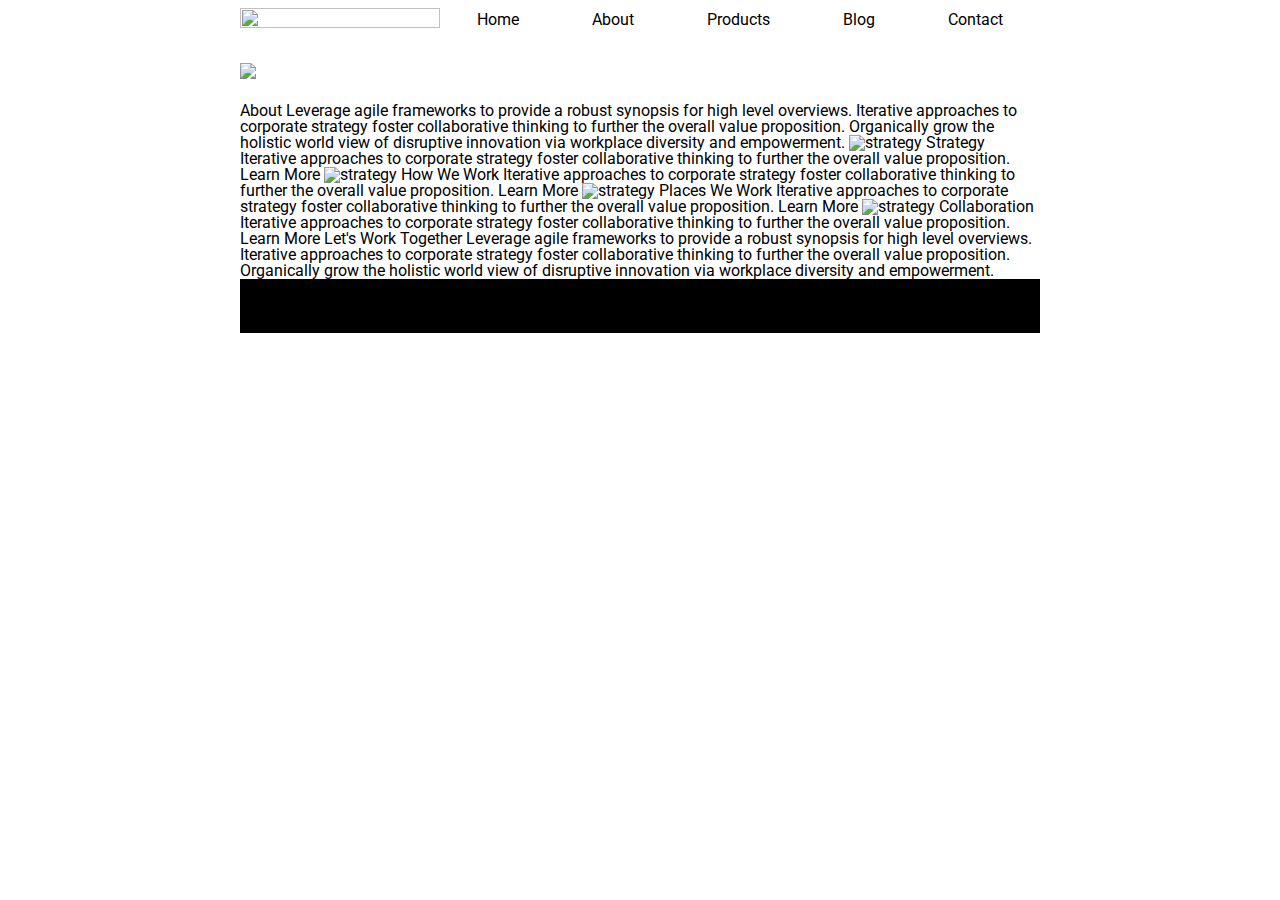
==== about.html @ 2e166af6 "Added missing header/navigation. Made ABOUT, BLOG and CONTACT clickable links with basic page layout" ====
<!doctype html>

<html lang="en">
<head>
  <meta charset="utf-8">

  <title>Sprint Challenge - About</title>

  <link href="https://fonts.googleapis.com/css?family=Roboto|Rubik" rel="stylesheet">
  <link rel="stylesheet" href="css/about.css">

</head>

<body>
  <div class="container">
    <header>
        <div class="header-nav">
        <img class="header-img" src="img/lambda-black.png" width="100%" height="100%">        
            <nav>
                <a href="index.html">Home</a>
                <a href="about.html">About</a>
                <a href="#">Products</a>
                <a href="blog.html">Blog</a>
                <a href="contact.html">Contact</a>
            </nav>
        </div>
        <img class="jumbo" src="img/jumbo.jpg">
    </header>

    <div class="container about-page">
     
    About

    Leverage agile frameworks to provide a robust synopsis for high level overviews. Iterative approaches to corporate strategy foster collaborative thinking to further the overall value proposition. Organically grow the holistic world view of disruptive innovation via workplace diversity and empowerment.


    <img src="img/about-plan.png" alt="strategy">
    
    Strategy
    
    Iterative approaches to corporate strategy foster collaborative thinking to further the overall value proposition.

    Learn More



    <img src="img/about-working.png" alt="strategy">
    
    How We Work
    
    Iterative approaches to corporate strategy foster collaborative thinking to further the overall value proposition.

    Learn More



    <img src="img/about-office.png" alt="strategy">
    
    Places We Work

    Iterative approaches to corporate strategy foster collaborative thinking to further the overall value proposition.

    Learn More

    <img src="img/about-meeting.png" alt="strategy">
    
    Collaboration
    
    Iterative approaches to corporate strategy foster collaborative thinking to further the overall value proposition.

    Learn More

    Let's Work Together

    Leverage agile frameworks to provide a robust synopsis for high level overviews. Iterative approaches to corporate strategy foster collaborative thinking to further the overall value proposition. Organically grow the holistic world view of disruptive innovation via workplace diversity and empowerment.
        
      <footer>
        <nav>
          <a href="index.html">Home</a>
          <a href="about.html">About</a>
          <a href="#">Products</a>
          <a href="blog.html">Blog</a>
          <a href="contact.html">Contact</a>
        </nav>
      </footer>
    </div><!-- container -->        
</body>
</html>
---- css/about.css ----
/* http://meyerweb.com/eric/tools/css/reset/ 
   v2.0 | 20110126
   License: none (public domain)
*/

html, body, div, span, applet, object, iframe,
h1, h2, h3, h4, h5, h6, p, blockquote, pre,
a, abbr, acronym, address, big, cite, code,
del, dfn, em, img, ins, kbd, q, s, samp,
small, strike, strong, sub, sup, tt, var,
b, u, i, center,
dl, dt, dd, ol, ul, li,
fieldset, form, label, legend,
table, caption, tbody, tfoot, thead, tr, th, td,
article, aside, canvas, details, embed, 
figure, figcaption, footer, header, hgroup, 
menu, nav, output, ruby, section, summary,
time, mark, audio, video {
	margin: 0;
	padding: 0;
	border: 0;
	font-size: 100%;
	font: inherit;
	vertical-align: baseline;
}
/* HTML5 display-role reset for older browsers */
article, aside, details, figcaption, figure, 
footer, header, hgroup, menu, nav, section {
	display: block;
}
body {
	line-height: 1;
}
ol, ul {
	list-style: none;
}
blockquote, q {
	quotes: none;
}
blockquote:before, blockquote:after,
q:before, q:after {
	content: '';
	content: none;
}
table {
	border-collapse: collapse;
	border-spacing: 0;
}

* {
    box-sizing: border-box;
}

html, body {
    height: 100%;
    font-family: 'Roboto', sans-serif;
}

h1, h2, h3, h4, h5 {
    font-size: 18px;
    margin-bottom: 15px;
    font-family: 'Rubik', sans-serif;
}

p {
    line-height: 1.4;
}

/* This is where my code for the missing header and navigation starts */

header {
    display:flex;
    flex-direction:column;
    justify-content:space-between;
}

.header-nav {
    flex:1;
    display: flex;
    flex-direction:row;
}
    
.jumbo {
    -webkit-background-size:cover;
    background-size:cover;
    background-repeat:no-repeat;
    background-position:center;
    display:flex;
    padding:3% 0%;
}

.header-img {
    flex:1;
    display:flex;
    padding:1% 0%;
}

nav {
    flex:3;
    display:flex;
    flex-direction:row;
    justify-content:space-around;
    align-items:center;
}

nav a {
    text-decoration:none;
    -webkit-text-fill-color:#000;
}

    /* This is where my code for the missing header and navigation ends */

.container {
    width: 800px;
    margin: 0 auto;
}

.top-content {
    display: flex;
    flex-wrap: wrap;
    justify-content: space-evenly;
    margin-bottom: 20px;
    border-bottom: 1px dashed black;
}

.top-content .text-container {
    width: 48%;
    padding: 0 1%;
    padding-bottom: 20px;  
}

.middle-content {
    margin-bottom: 20px;
    border-bottom: 1px dashed black;
}

.middle-content h2 {
    padding: 0 2%;
    margin-bottom: 0;
}

.middle-content .boxes {
    display: flex;
    flex-wrap: wrap;
    justify-content: space-evenly;
}

.middle-content .boxes .box {
    width: 12.5%;
    height: 100px;
    background: black;
    margin: 20px 2.5%;
    color: white;
    display: flex;
    align-items: center;
    justify-content: center;
}

.bottom-content {
    display: flex;
    margin: 0 2% 20px;
    justify-content: space-around;
}

.bottom-content .text-container {
    padding-right: 4%;
}

.bottom-content .text-container:last-child {
    padding-right: 0;
}

footer {
    width: 100%;
    background: black;
}

footer nav {
    width: 60%;
    display: flex;
    justify-content: space-between;
    align-items: center;
    padding: 20px 2%;
    font-size: 14px;
}

footer nav a {
    color: white;
    text-decoration: none;
}
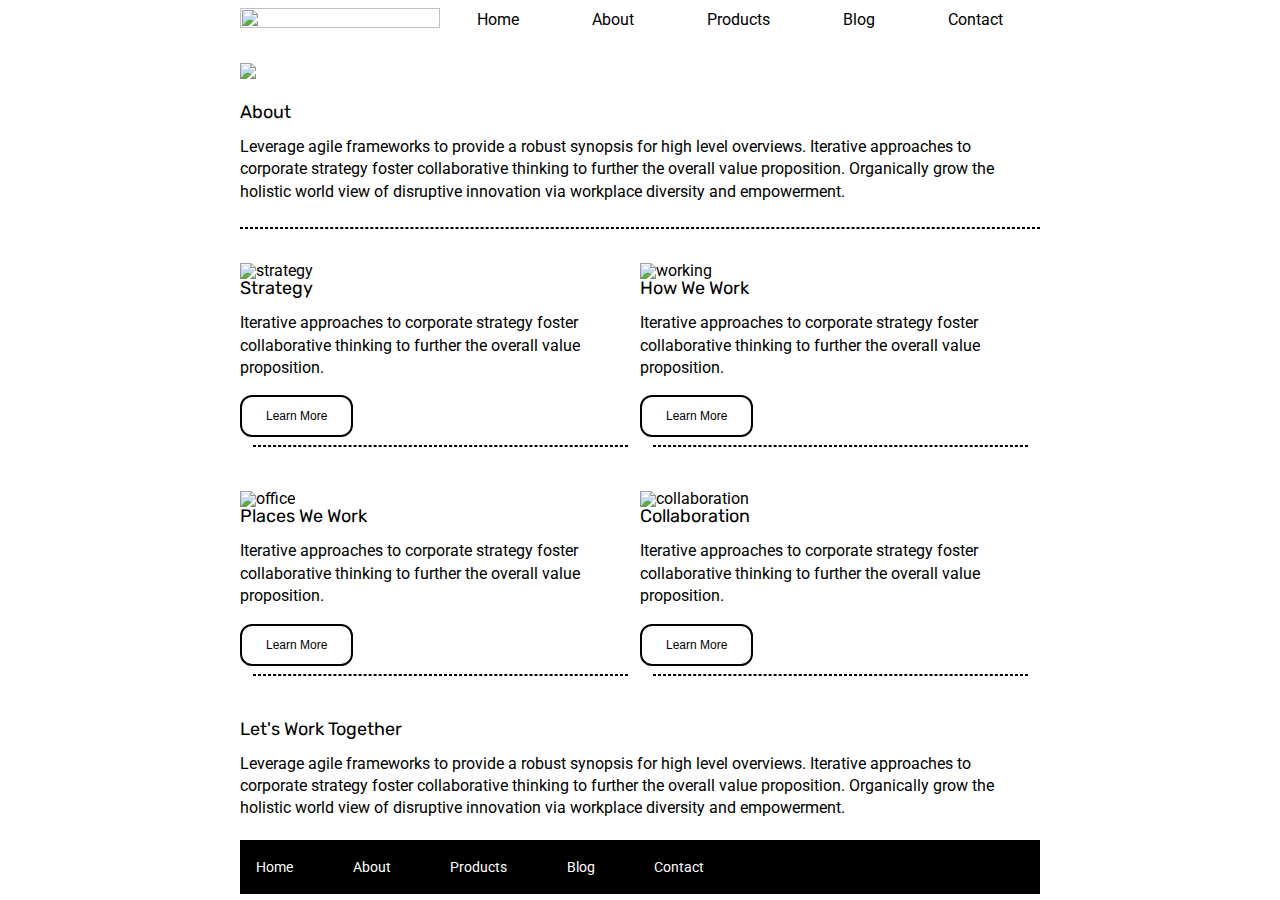
==== commit 8718b34a: "Added HTML and CSS for About page. Modified README to reflect completed tasks." ====
--- a/about.html
+++ b/about.html
@@ -24,55 +24,69 @@
                 <a href="contact.html">Contact</a>
             </nav>
         </div>
-        <img class="jumbo" src="img/jumbo.jpg">
+        <img class="jumbo" src="img/jumbo-about.png">
     </header>
 
-    <div class="container about-page">
-     
-    About
+    <div class="text-container">
+      <h2> About</h2>
+        <p> Leverage agile frameworks to provide a robust synopsis for high level overviews. Iterative approaches to corporate strategy foster collaborative thinking to further the overall value proposition. Organically grow the holistic world view of disruptive innovation via workplace diversity and empowerment.</p>
+    </div>
 
-    Leverage agile frameworks to provide a robust synopsis for high level overviews. Iterative approaches to corporate strategy foster collaborative thinking to further the overall value proposition. Organically grow the holistic world view of disruptive innovation via workplace diversity and empowerment.
+    <br>
+    <hr class="top-hr">
+    <br>
 
+    <section class="middle-content">
+      <div class="strategy"> 
+        <img src="img/about-plan.png" alt="strategy">
+        <h2>Strategy</h2>
+          <p> Iterative approaches to corporate strategy foster collaborative thinking to further the overall value proposition.</p>
+          <br>
+          <button class="button">Learn More</button>
+        <br>
+        <hr class="box-hr">
+        <br>
+      </div>
 
-    <img src="img/about-plan.png" alt="strategy">
+      <div class="work">
+        <img src="img/about-working.png" alt="working">
+        <h2>How We Work</h2>
+          <p>Iterative approaches to corporate strategy foster collaborative thinking to further the overall value proposition.</p>
+        <br>
+        <button class="button">Learn More</button>
+        <hr class="box-hr">
+        <br>
+      </div>
+    </section>
+
+    <section class="midbottom-content">
+      <div class="places">
+        <img src="img/about-office.png" alt="office">
+        <h2>Places We Work</h2>
+          <p>Iterative approaches to corporate strategy foster collaborative thinking to further the overall value proposition.</p>
+          <br>
+          <button class="button">Learn More</button> 
+          <br>
+          <hr class="box-hr">
+          <br>
+      </div>
+
+      <div class="collaboration">
+        <img src="img/about-meeting.png" alt="collaboration">
+        <h2>Collaboration</h2>
+          <p>Iterative approaches to corporate strategy foster collaborative thinking to further the overall value proposition.</p>
+          <br>
+          <button class="button">Learn More</button>
+          <br>
+          <hr class="box-hr">
+          <br>
+      </div>
+    </section>
     
-    Strategy
-    
-    Iterative approaches to corporate strategy foster collaborative thinking to further the overall value proposition.
-
-    Learn More
-
-
-
-    <img src="img/about-working.png" alt="strategy">
-    
-    How We Work
-    
-    Iterative approaches to corporate strategy foster collaborative thinking to further the overall value proposition.
-
-    Learn More
-
-
-
-    <img src="img/about-office.png" alt="strategy">
-    
-    Places We Work
-
-    Iterative approaches to corporate strategy foster collaborative thinking to further the overall value proposition.
-
-    Learn More
-
-    <img src="img/about-meeting.png" alt="strategy">
-    
-    Collaboration
-    
-    Iterative approaches to corporate strategy foster collaborative thinking to further the overall value proposition.
-
-    Learn More
-
-    Let's Work Together
-
-    Leverage agile frameworks to provide a robust synopsis for high level overviews. Iterative approaches to corporate strategy foster collaborative thinking to further the overall value proposition. Organically grow the holistic world view of disruptive innovation via workplace diversity and empowerment.
+      <div class="bottom-content">
+        <h2>Let's Work Together</h2>
+          <p>Leverage agile frameworks to provide a robust synopsis for high level overviews. Iterative approaches to corporate strategy foster collaborative thinking to further the overall value proposition. Organically grow the holistic world view of disruptive innovation via workplace diversity and empowerment.</p>
+      </div>
         
       <footer>
         <nav>
--- a/css/about.css
+++ b/css/about.css
@@ -103,7 +103,7 @@
     align-items:center;
 }
 
-nav a {
+.header-nav nav a {
     text-decoration:none;
     -webkit-text-fill-color:#000;
 }
@@ -115,61 +115,41 @@
     margin: 0 auto;
 }
 
-.top-content {
+.middle-content {
+    display: flex; 
+    margin-top: 10px; 
+}
+      
+.midbottom-content {
     display: flex;
-    flex-wrap: wrap;
-    justify-content: space-evenly;
-    margin-bottom: 20px;
-    border-bottom: 1px dashed black;
+    margin-top: 20px;
 }
 
-.top-content .text-container {
-    width: 48%;
-    padding: 0 1%;
-    padding-bottom: 20px;  
+.top-hr {
+    width: 800px;
+    border: 1px dashed black;
+    align-items: center;
 }
 
-.middle-content {
-    margin-bottom: 20px;
-    border-bottom: 1px dashed black;
-}
-
-.middle-content h2 {
-    padding: 0 2%;
-    margin-bottom: 0;
-}
-
-.middle-content .boxes {
-    display: flex;
-    flex-wrap: wrap;
-    justify-content: space-evenly;
-}
-
-.middle-content .boxes .box {
-    width: 12.5%;
-    height: 100px;
-    background: black;
-    margin: 20px 2.5%;
-    color: white;
-    display: flex;
-    align-items: center;
-    justify-content: center;
+.box-hr {
+    width: 375px;
+    border: 1px dashed black;
 }
 
 .bottom-content {
-    display: flex;
-    margin: 0 2% 20px;
-    justify-content: space-around;
+    margin-bottom: 20px;
+    margin-top: 20px;
 }
 
-.bottom-content .text-container {
-    padding-right: 4%;
+.button {
+    border-radius: 12px;
+    background: white;
+    color: black;
+    border: 2px solid black;
+    font-size: 12px;
+    padding: 12px 24px;
 }
-
-.bottom-content .text-container:last-child {
-    padding-right: 0;
-}
-
+      
 footer {
     width: 100%;
     background: black;
